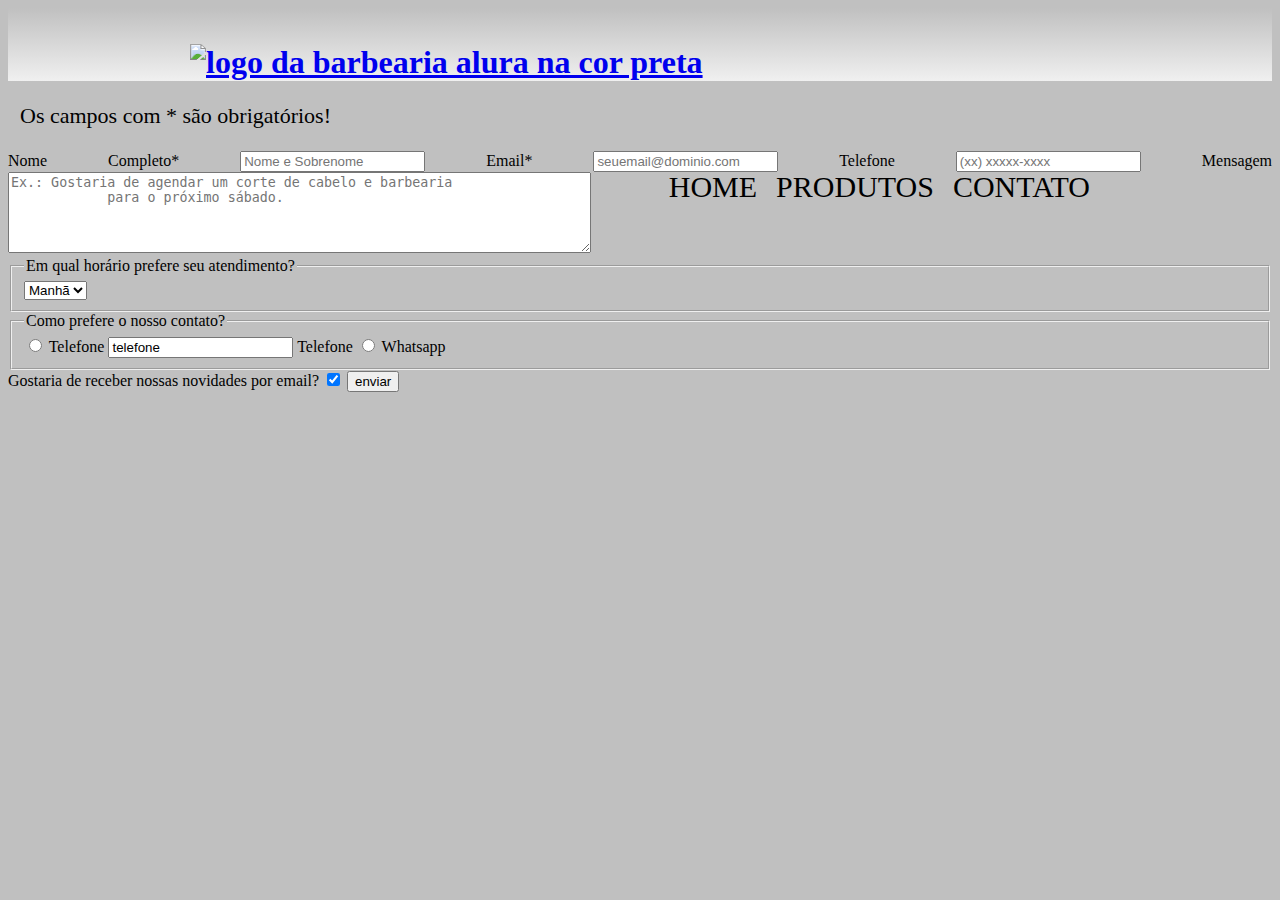
==== contato.html @ 4e02daba "Add files via upload" ====
<!DOCTYPE html>
<html>
<head>
    <meta charset='utf-8'>
    <meta http-equiv='X-UA-Compatible' content='IE=edge'>
    <title>CONTATO</title>
    <meta name='viewport' content='width=device-width, initial-scale=1'>
    <link rel='stylesheet' type='text/css' media='screen' href='main.css'>
    <script src='main.js'></script>
    <link rel="stylesheet" href="staly.css">
    <link rel="stylesheet" href="contato.css">
</head>
<body>
    <header>
        <div class="cabecalho">
            <h1>
                <a href="index.html" title="Página inicial">
                    <img src="logo.png" alt="logo da barbearia alura na cor preta"
                    width="177" height="250" id="logo">
                </a>
            </h1>
            <nav>
                <ul>
                <li>
                    <a href="index.html">Home</a>
                </li>
                <li>
                    <a href="produtos.html">Produtos</a>
                </li>
                <li>
                    <a href="contato.html">Contato</a>
                </li>
            </ul>
            </nav>
        </div>
    </header>
    <main>
        <form>
            <p>Os campos com * são obrigatórios!</p>
            <label for="nomecompleto">Nome Completo*</label>
            <input class="input-padrao" type="text" id="nomecompleto" required
            placeholder="Nome e Sobrenome">

            <label for="email">Email*</label>
            <input class="input-padrao" type="email" id="email" required
            placeholder="seuemail@dominio.com">

            <label for="telefone">Telefone</label>
            <input class="input-padrao" type="tel" id="email" required
            placeholder="(xx) xxxxx-xxxx">

            <label for="mesagem">Mensagem</label>
            <textarea cols="70" rows="5" id="Mensagem"
            placeholder="Ex.: Gostaria de agendar um corte de cabelo e barbearia
            para o próximo sábado."></textarea>
            <fieldset>
                <legend>Em qual horário prefere seu atendimento?</legend>
                <select>
                    <option>Manhã</option>
                    <option>Tarde</option>
                    <option>Noite</option>
                </select>
            </fieldset>
            <fieldset>
                <legend>Como prefere o nosso contato?</legend>
                <label for="rario-email">
                    <input type="radio" name="contato" valeu="telefone" id="radio-email">
                    Telefone
                </label>
                
                <label for="radio-telefone">
                    <input type="contato" value="telefone" id="radio-telefone">
                    Telefone
                </label>

                <label for="radio-whatsapp">
                    <input type="radio" name="contato" value="whatsapp" id="radio-whatsapp">
                    Whatsapp
                </label>
            </fieldset>
            <label class="checkbox">Gostaria de receber nossas novidades por email?</label>
            <input type="checkbox" checked>
        </label>

        <input class="enviar" type="submit" value="enviar">
        </form>


    </main>

</body>
</html>
---- staly.css ----
/*header*/

header{
    background: linear-gradient(#c0c0c0,#f0f0f0);
    padding-top: 15px;
}

.cabecalho{
    position: relative;
    width: 900px;
    margin:0 auto;
}

#logo:hover{
    transition: 1s;
    transform: scale(1.1);
}

nav{
    position: absolute;
    top: 110px;
    right: 0;
}

nav a{
    text-transform: uppercase;
    color: black;
    font-size: 30px;
    text-decoration: none;
}

nav li{
display: inline;
margin-left: 15px;
}

nav a:hover{
    transition: 0.2s;
    color: #484443;
    text-decoration: underline;
}

.titulo-principal{
    color:rgb(14, 14, 15);
    text-align: center;
    font-size: 36px;
    font-family: 'Lucida Sans', 'Lucida Sans Regular', 'Lucida Grande', 'Lucida Sans Unicode', Geneva, Verdana, sans-serif;
text-transform: uppercase;
}

p{
    /*color:blue;*/
    text-align: justify;
    font-size: 22px;
    font-family: 'Times New Roman', Times, serif;
    margin-left: 12px;
}

b{
    color:rgb(87, 86, 86);
    font-size: 26px;
    text-transform: capitalize;
}

strong{
    color:rgb(87, 86, 86);
    font-size: 26px;
    text-transform: capitalize;
}

u{
font-size: 20px;
}

h2{
    margin-left: 30px;
    font-size: 30px;
}

body{
    background-color: #c0c0c0;
    text-align: justify;
}

/*footer*/


footer{
    text-align: center;
    background-image: url(bg.jpg);
    padding: 15px 0px;
}

.redes a{
    margin: 0 10px;
    text-decoration: none;
}

.redes  img:hover{
    transition: 0.5s;
    transform: scale(1.5);
    opacity: 60%;
}

.copyright{
    font-size: 13px;
    color:white;
    margin-top: 15px;
}
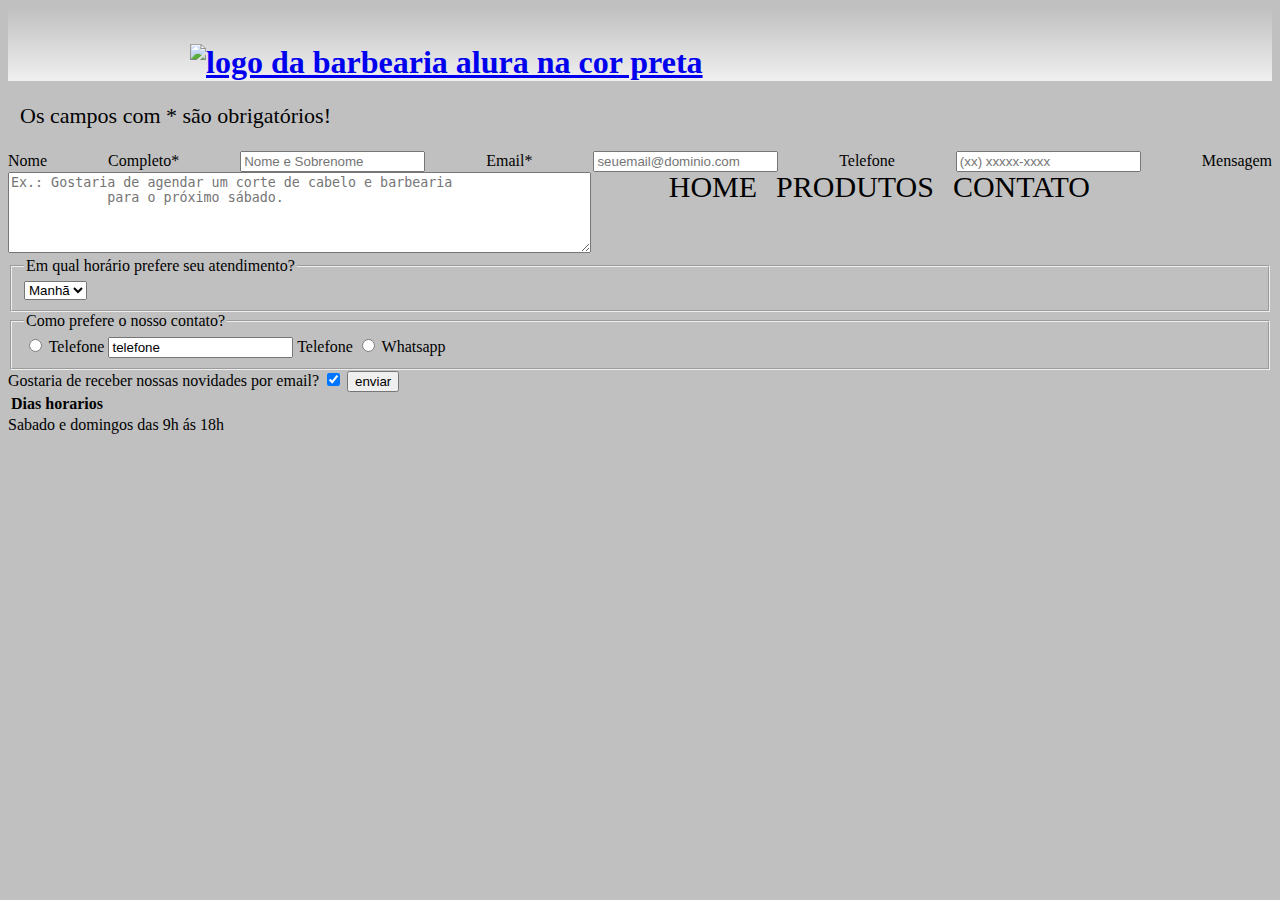
==== commit cc704177: "Add files via upload" ====
--- a/contato.html
+++ b/contato.html
@@ -83,7 +83,23 @@
         </label>
 
         <input class="enviar" type="submit" value="enviar">
+
         </form>
+
+        <table>
+            <thead>
+                <th>Dias</th>
+                <th>horarios</th>
+            </thead>
+        </table>
+        <tboody>
+            <tr>
+            </tr>
+            <td>Sabado e domingos</td>
+            <td>das 9h ás 18h</td>
+        </tr>
+        <t/tboody
+        </tboody>
 
 
     </main>
